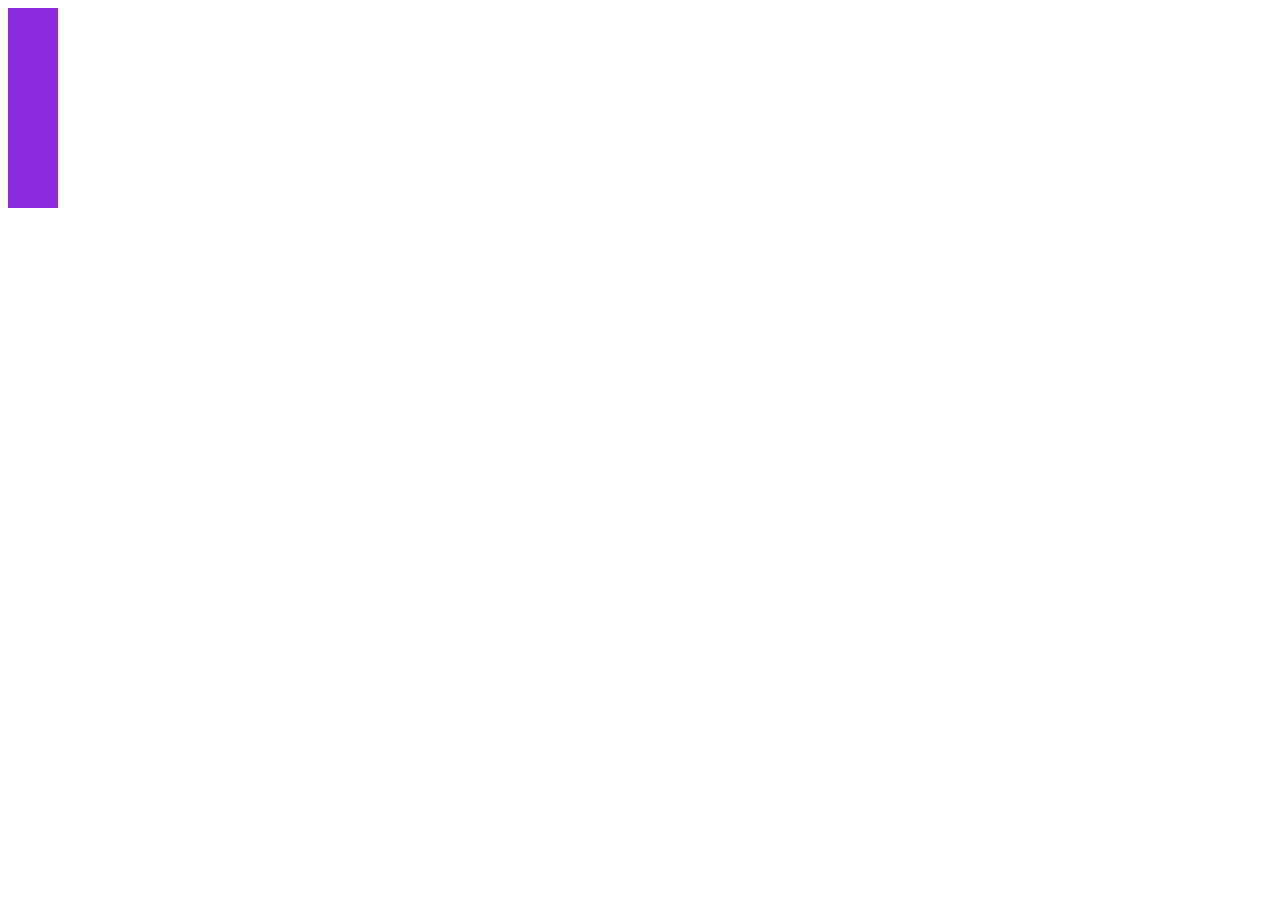
==== 21okt24.html @ 1093cae8 "Работа от 21.10.2024" ====
<!DOCTYPE html>
<html lang="en">
<head>
    <meta charset="UTF-8">
    <meta name="viewport" content="width=device-width, initial-scale=1.0">
    <title>Document</title>
</head>
<body>
   <div style="width: 50px; height: 200px; background-color: blueviolet;"></div>
</body>
<script>
    let elem = document.createElement('div')
    elem.style.width = '50px'
    elem.style.height = '200px'
    elem.style.backgroundColor = '8c91d01'
    document.body.append(elem) = $0
</script>
</html>
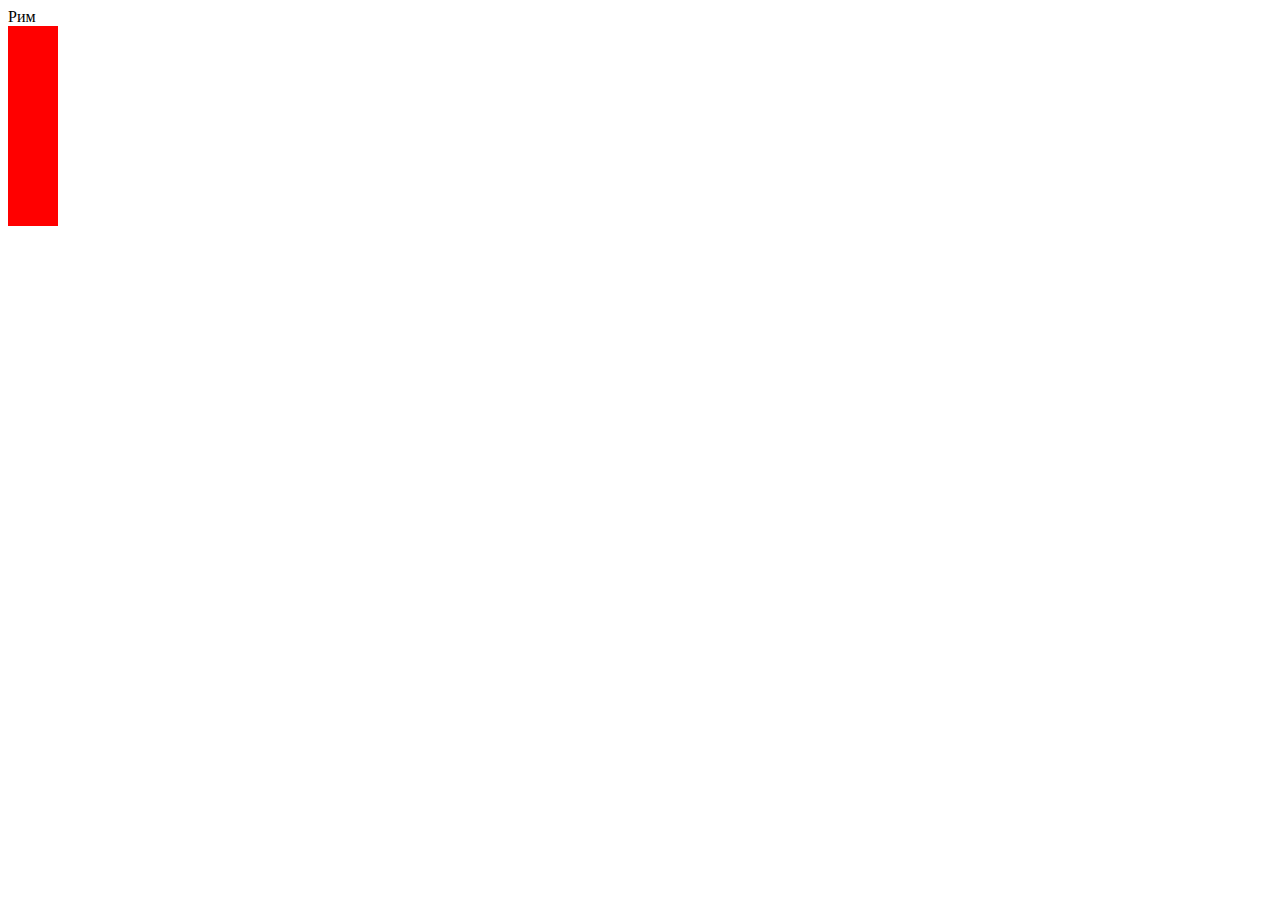
==== commit f9adaab6: "доп доп" ====
--- a/21okt24.html
+++ b/21okt24.html
@@ -6,13 +6,23 @@
     <title>Document</title>
 </head>
 <body>
-   <div style="width: 50px; height: 200px; background-color: blueviolet;"></div>
+   <div id="diagram"></div>
 </body>
 <script>
     let elem = document.createElement('div')
     elem.style.width = '50px'
     elem.style.height = '200px'
-    elem.style.backgroundColor = '8c91d01'
-    document.body.append(elem) = $0
+    elem.style.backgroundColor = 'red'
+    document.body.append(elem);
+    
+        let names = ['Москва', 'Рим','Париж'];
+        let population = [80000000, 500000, 70000 ];
+        
+        let diagram = document.getElementById('diagram')
+
+        let elem2 = document.createElement('div')
+        elem2.innerText = names[1];
+        diagram.append(elem2);
 </script>
+
 </html>